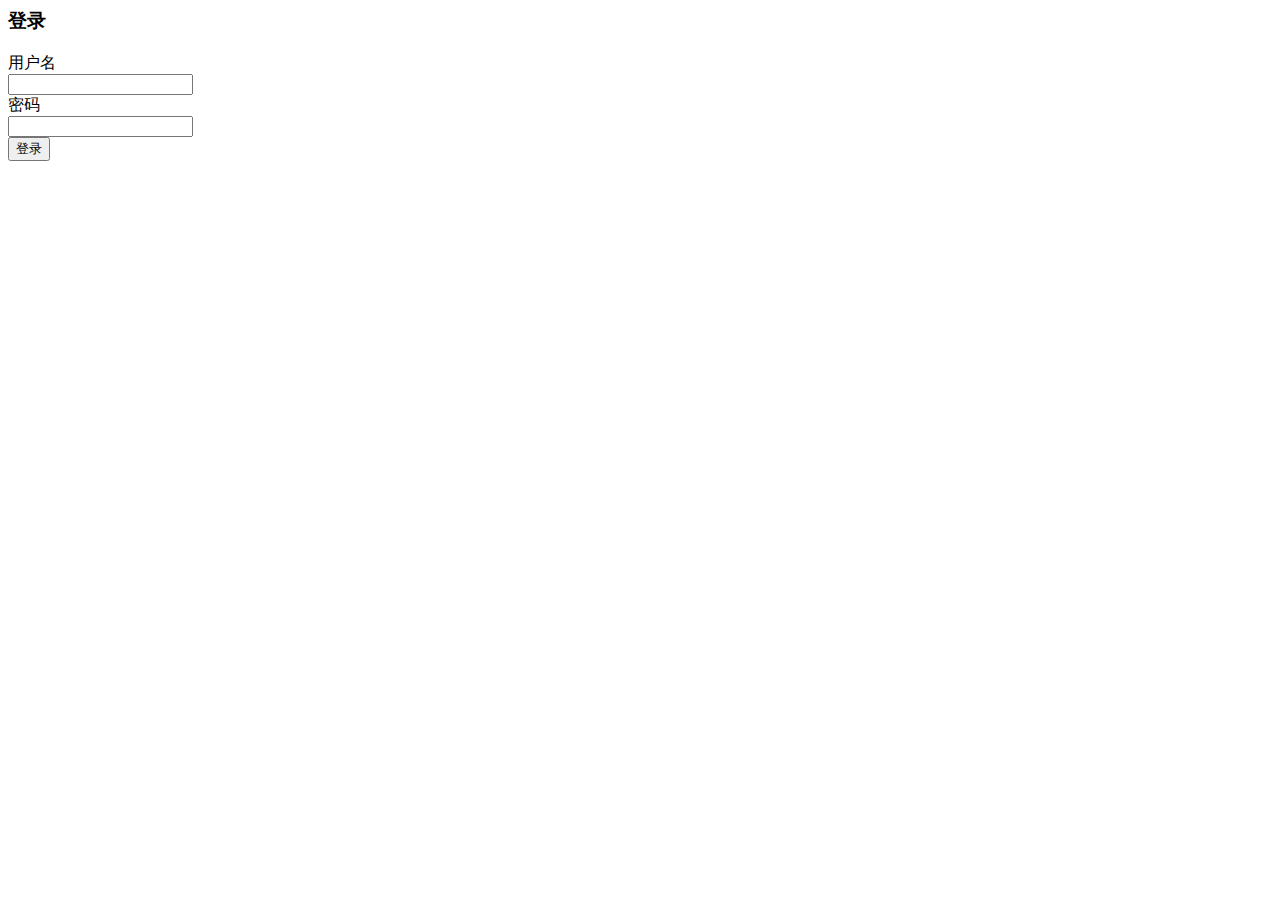
==== src/main/resources/static/html/salesman/login.html @ 46afca09 "[chg]修改目录结构" ====
<html>
    <meta charset="utf-8">
    <title>CRM</title>
    <link href="/bootstrap/css/bootstrap.min.css" rel="stylesheet">
    <!--<link rel="stylesheet" href="/css/style.css">-->
    <body>
        <div class="container">
            <div class="row clearfix">
                <div class="col-md-12 column">
                    <h3 class="text-center">
                        登录
                    </h3>
                    <form class="form-horizontal" role="form" method="post" action="/user/login">
                        <div class="form-group">
                            <label for="username" class="col-sm-2 control-label">用户名</label>
                            <div class="col-sm-10">
                                <input type="text" class="form-control" id="username" name="username"/>
                            </div>
                        </div>
                        <div class="form-group">
                            <label for="password" class="col-sm-2 control-label">密码</label>
                            <div class="col-sm-10">
                                <input type="password" class="form-control" id="password" name="password"/>
                            </div>
                        </div>
                        <div class="form-group">
                            <div class="col-sm-offset-2 col-sm-10">
                                <button type="submit" class="btn btn-default">登录</button>
                            </div>
                        </div>
                    </form>
                </div>
            </div>
        </div>

    </body>
</html>
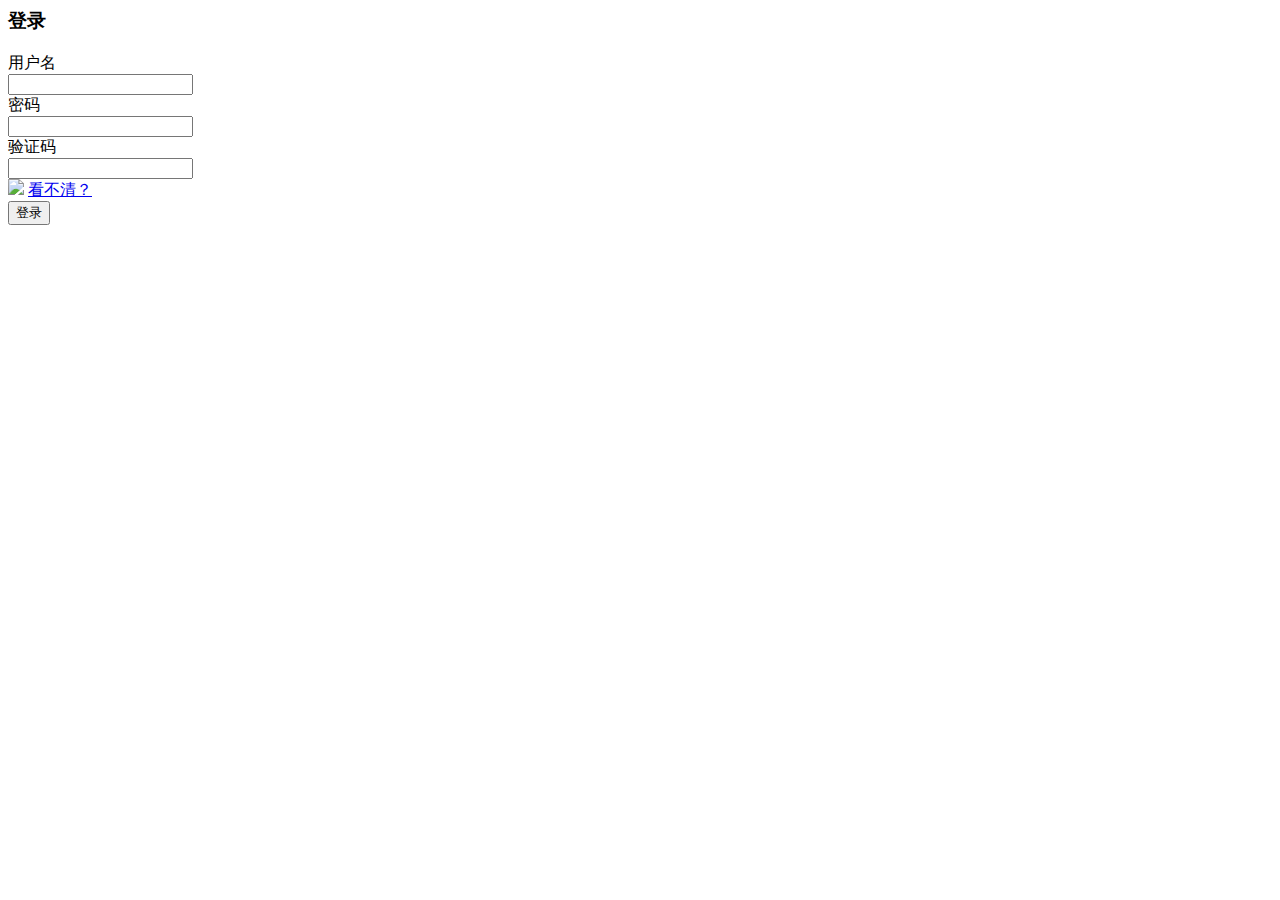
==== commit 61adef97: "[chg]新增验证码校验功能" ====
--- a/src/main/resources/static/html/salesman/login.html
+++ b/src/main/resources/static/html/salesman/login.html
@@ -1,8 +1,8 @@
 <html>
     <meta charset="utf-8">
     <title>CRM</title>
-    <link href="/bootstrap/css/bootstrap.min.css" rel="stylesheet">
-    <!--<link rel="stylesheet" href="/css/style.css">-->
+    <link href="/crm/bootstrap/bootstrap.min.css" rel="stylesheet">
+    <script src="/crm/jquery/jquery-1.10.2.min.js" type="text/javascript"></script>
     <body>
         <div class="container">
             <div class="row clearfix">
@@ -10,7 +10,8 @@
                     <h3 class="text-center">
                         登录
                     </h3>
-                    <form class="form-horizontal" role="form" method="post" action="/user/login">
+                    <form class="form-horizontal" role="form" method="post" action="/crm/user/login"
+                          onsubmit="return checkVerCode();">
                         <div class="form-group">
                             <label for="username" class="col-sm-2 control-label">用户名</label>
                             <div class="col-sm-10">
@@ -24,14 +25,58 @@
                             </div>
                         </div>
                         <div class="form-group">
+                            <label for="verifyCode" class="col-sm-2 control-label">验证码</label>
+                            <div class="col-sm-4">
+                                <input type="text" class="form-control" id="verifyCode" name="verifyCode"/>
+                            </div>
+                            <div class="col-sm-4">
+                                <img id="img" src="/crm/servlet/verifyCodeServlet"/>
+                                <a href='#' onclick="javascript:changeImg()" style="text-decoration:underline">看不清？</a>
+                            </div>
+
+                        </div>
+
+                        <div class="form-group">
                             <div class="col-sm-offset-2 col-sm-10">
-                                <button type="submit" class="btn btn-default">登录</button>
+                                <button type="submit" class="btn btn-default">登录
+                                </button>
                             </div>
                         </div>
                     </form>
                 </div>
             </div>
         </div>
+        <!-- 触发JS刷新-->
+        <script type="text/javascript">
 
+          //图片修改
+          function changeImg() {
+            var img = document.getElementById("img");
+            img.src = "/crm/servlet/verifyCodeServlet?time=" + new Date().getTime();
+          }
+
+          //二维码验证
+          function checkVerCode() {
+            var verCode = $("#verifyCode").val();
+            var flag = false;
+            //发送ajax请求
+            $.ajax({
+              url: '/crm/verifyCode/checkVerifyCode',
+              async: false,//同步，会阻塞操作
+              type: 'POST',//PUT DELETE POST
+              data: {"verCode": verCode},
+              success: function (result) {
+                if (result.code == 0) {
+                  flag = true;
+                } else {
+                  alert(result.msg);
+                  changeImg();
+                  flag = false
+                }
+              }
+            });
+            return flag;
+          }
+        </script>
     </body>
 </html>